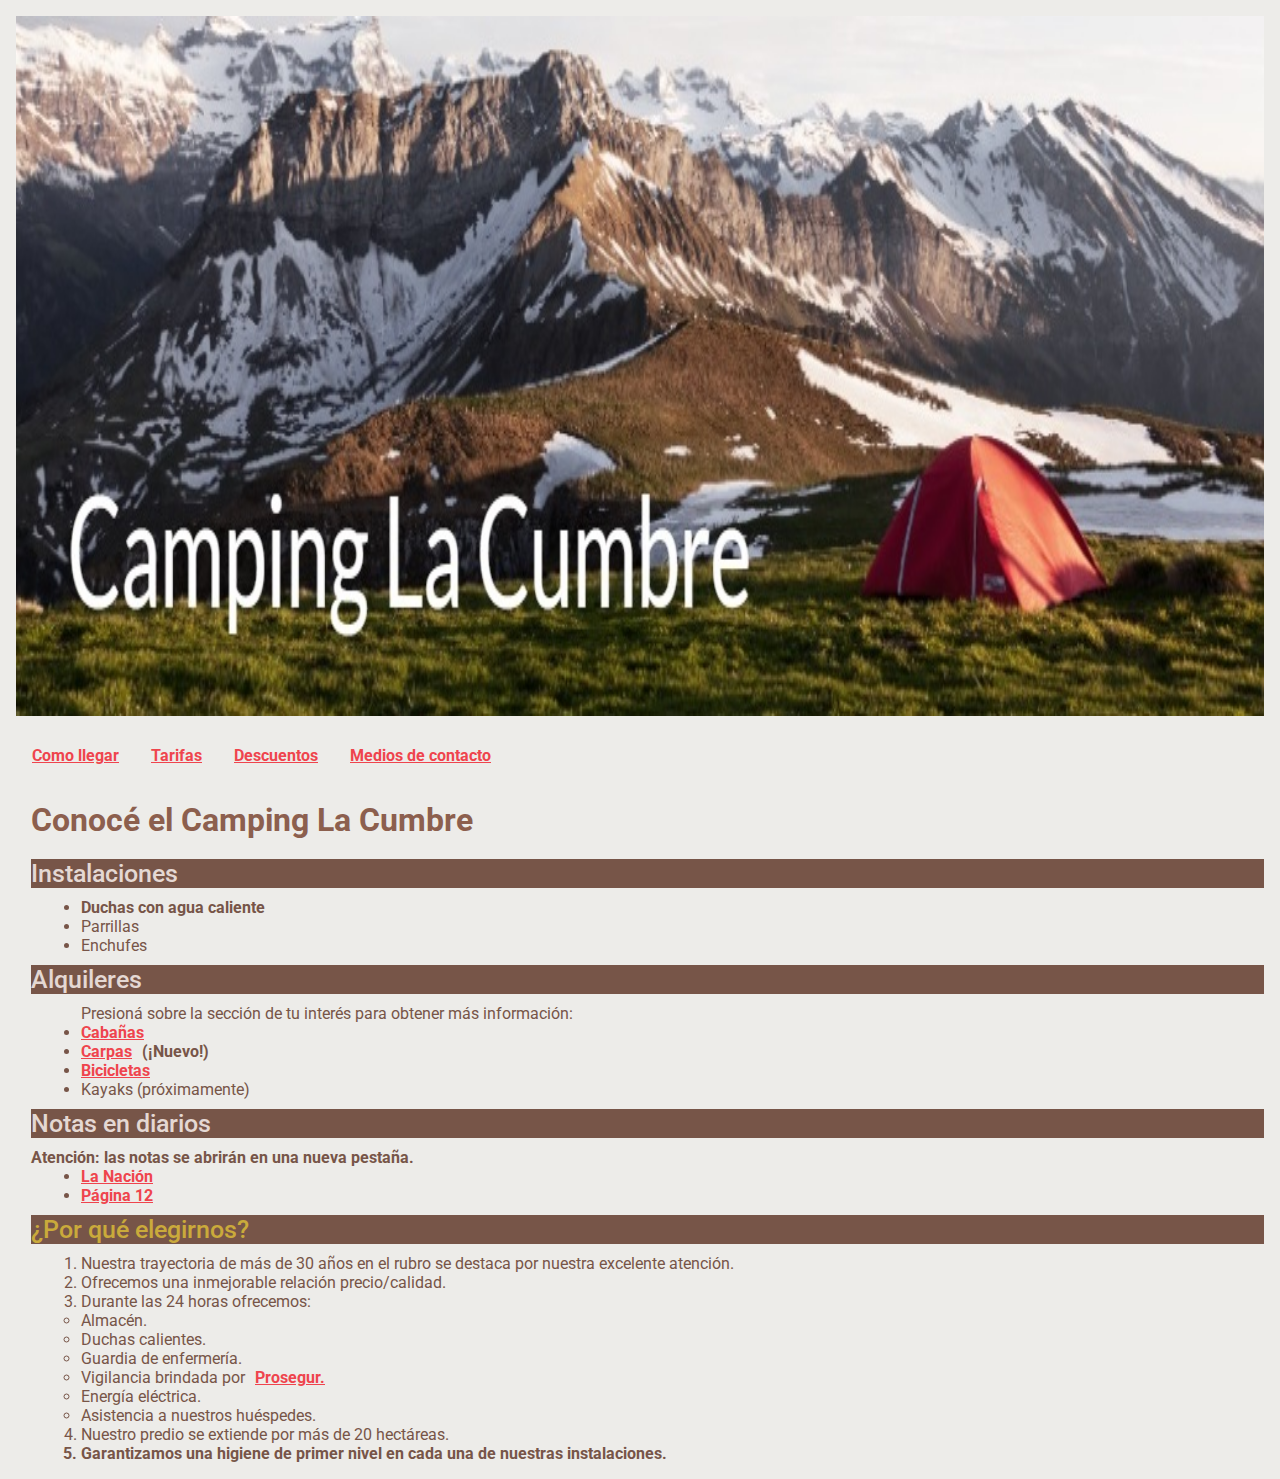
==== index.html @ ecf6625c "Terminado" ====
<!DOCTYPE html>
<html lang="en">

<head>
    <meta charset="UTF-8">
    <meta http-equiv="X-UA-Compatible" content="IE=edge">
    <meta name="viewport" content="width=device-width, initial-scale=1.0">
    <link rel="stylesheet" href="/css/style.css">
    <title>Document</title>
</head>

<body>
    <header>
    <div class="banner-container">        
        <img src="/assets/img/camping-la-cumbre.jpg" alt="" class="banner">
    </div>
    

    <div>
        <nav>
            <ul class="nav-link">
                <li>
                    <a href="/pages/comoLlegar.html">Como llegar</a>
                </li>
                <li><a href="/pages/tarifas.html">Tarifas</a></li>
                <li><a href="/pages/descuentos.html">Descuentos</a></li>
                <li><a href="/pages/contacto.html">Medios de contacto</a>
                </li>
            </ul>
        </nav>
    </div>
</header>
<main>
    <h1 class="h1-conoce">Conocé el Camping La Cumbre</h1>
    
    <h2 class="h2-general">Instalaciones</h2> 
    <section class="section-li">
        <ul>
            <li class="li-bold">
                Duchas con agua caliente
            </li>
            <li>
                Parrillas
            </li>
            <li>
                Enchufes
            </li>
        </ul>
    </section>

    <h2 class="h2-general">Alquileres</h2>
    <section class="section-li">
    
    <p>Presioná sobre la sección de tu interés para obtener más información:</p>
    <ul>
        <li class="li-bold"> 

            <a href="#">Cabañas</a>
        </li>
        <li class="li-bold">
            <div class="flex-p-carpas">
            <a href="#">Carpas</a><p>(¡Nuevo!)</p>
        </div> 
        </li>
        <li class="li-bold">
            <a href="#">Bicicletas</a>
        </li>
        <li>Kayaks (próximamente)</li>
    </ul>
</section>
    <h2 class="h2-general">Notas en diarios</h2>
    <p class="li-bold p-li">Atención: las notas se abrirán en una nueva pestaña.</p>
    
    <section class="section-li">
        <ul>
            <li class="li-nacion"><a href="https://www.lanacion.com.ar">La Nación</a></li>
        
            <li class="li-pag12"><a href="https://www.pagina12.com.ar/">Página 12</a></li>
        </ul>
    </section>
    
    <h2 class="h2-general h2-elegirnos">¿Por qué elegirnos?</h2>
    
    <section class="section-li">
        <ol>
            <li>
        
                Nuestra trayectoria de más de 30 años en el rubro se destaca por nuestra excelente atención.
            </li>
            <li>
                Ofrecemos una inmejorable relación precio/calidad.
            </li>
            <li>
                Durante las 24 horas ofrecemos:
                <ul>
                    <li>
                        Almacén.
        
                    </li>
                    <li>
        
                        Duchas calientes.
                    </li>
                    <li>
        
                        Guardia de enfermería.
                    </li>
                    <li>
                    <div class="flex-prosegur">
                       <p>Vigilancia brindada por </p> <a href="https://www.prosegur.com.ar/">Prosegur.</a>
                    </div>
                    </li>
                    <li>
        
                        Energía eléctrica.
                    </li>
                    <li>
                        Asistencia a nuestros huéspedes.
                    </li>
                </ul>
            </li>
            <li>
                Nuestro predio se extiende por más de 20 hectáreas.
        
            </li>
            <li class="li-bold">
                Garantizamos una higiene de primer nivel en cada una de nuestras instalaciones.
            </li>
        </ol>
    </section>
    
</main>


</body>

</html>
---- css/style.css ----
@import url('https://fonts.googleapis.com/css2?family=Roboto:wght@100;300;500&display=swap');

*{
    padding: 0;
    margin: 0;
    box-sizing: border-box;
}

body{
    margin: 16px;
    background-color: #EDECE9;
    font-family: 'Roboto', sans-serif ;
    
}
main{
    margin-left:  15px; 
}


.banner-container img{
    height: 700px;
    margin-bottom: 10px;
    width: 100%;
    
}

.banner .banner-container{
    height: 350px;
}

.nav-link, a:visited, a:link{
    color: #EF691B ;
    display: flex;
    flex-direction: row;
    justify-content: left;
    align-items: center;
    
}

.nav-link  li{
    margin: 16px;
    list-style: none;
}
.h1-conoce{
    color: #8C5F4E;
    margin: 20px 0;
    
    
}

.h2-general {
 background-color: #775548;
 margin: 0;
 margin-bottom: 10px;
 color:#E4D8D3;
 font-size: 25px;
 font-weight: 500;
}

.li-bold{
    font-weight: bold;
}

.section-li{
    padding-left: 50px;
    color: #775548;
    margin-bottom: 10px;
}

.flex-p-carpas{
    display: flex;
}
.flex-p-carpas p{
    margin-left: 10px;
}

.li-nacion a:visited, a:link{
    color: #3CA9C3;
    font-weight: bold;
}
.li-pag12 a:visited, a:link{
    color: #EF444D;
    font-weight: bold;
}

main a {
    width: fit-content;
}

.flex-prosegur{
    display: flex;
}

.flex-prosegur li {
    display: flex;
    list-style: circle;
    
}
.flex-prosegur a{
    margin-left: 10px;
}

.p-li{
    color: #775548;
}

.h2-elegirnos{
    color: #CAAA3B;
}
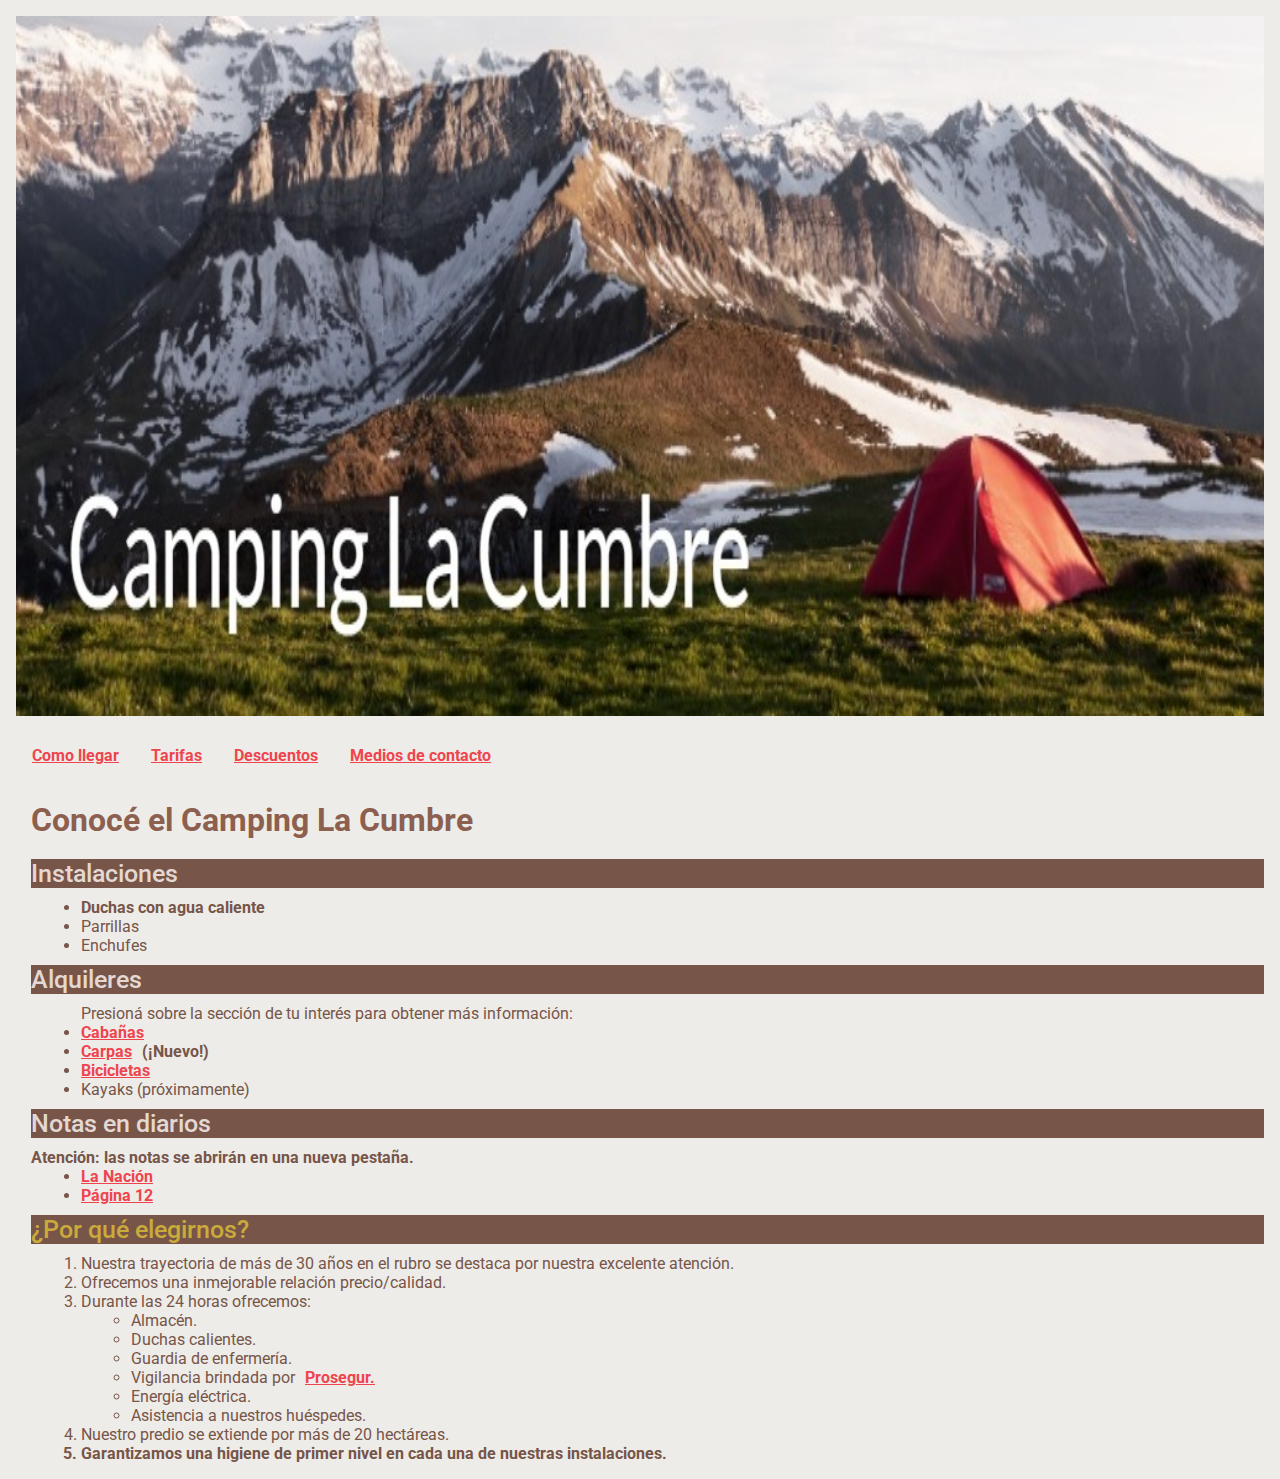
==== commit b4a478a6: "Final-Final" ====
--- a/index.html
+++ b/index.html
@@ -92,32 +92,30 @@
             </li>
             <li>
                 Durante las 24 horas ofrecemos:
-                <ul>
-                    <li>
-                        Almacén.
-        
-                    </li>
-                    <li>
-        
-                        Duchas calientes.
-                    </li>
-                    <li>
-        
-                        Guardia de enfermería.
-                    </li>
-                    <li>
-                    <div class="flex-prosegur">
-                       <p>Vigilancia brindada por </p> <a href="https://www.prosegur.com.ar/">Prosegur.</a>
-                    </div>
-                    </li>
-                    <li>
-        
-                        Energía eléctrica.
-                    </li>
-                    <li>
-                        Asistencia a nuestros huéspedes.
-                    </li>
-                </ul>
+                <div>
+                    <ul class="div-li-end">
+                        <li>
+                            Almacén.
+                        </li>
+                        <li>
+                            Duchas calientes.
+                        </li>
+                        <li>
+                            Guardia de enfermería.
+                        </li>
+                        <li>
+                        <div class="flex-prosegur">
+                           <p>Vigilancia brindada por </p> <a href="https://www.prosegur.com.ar/">Prosegur.</a>
+                        </div>
+                        </li>
+                        <li>
+                            Energía eléctrica.
+                        </li>
+                        <li>
+                            Asistencia a nuestros huéspedes.
+                        </li>
+                    </ul>
+                </div>
             </li>
             <li>
                 Nuestro predio se extiende por más de 20 hectáreas.
--- a/css/style.css
+++ b/css/style.css
@@ -107,3 +107,8 @@
 .h2-elegirnos{
     color: #CAAA3B;
 }
+
+.div-li-end {
+    padding-left: 50px;
+    /* border-left: 100px; */
+}
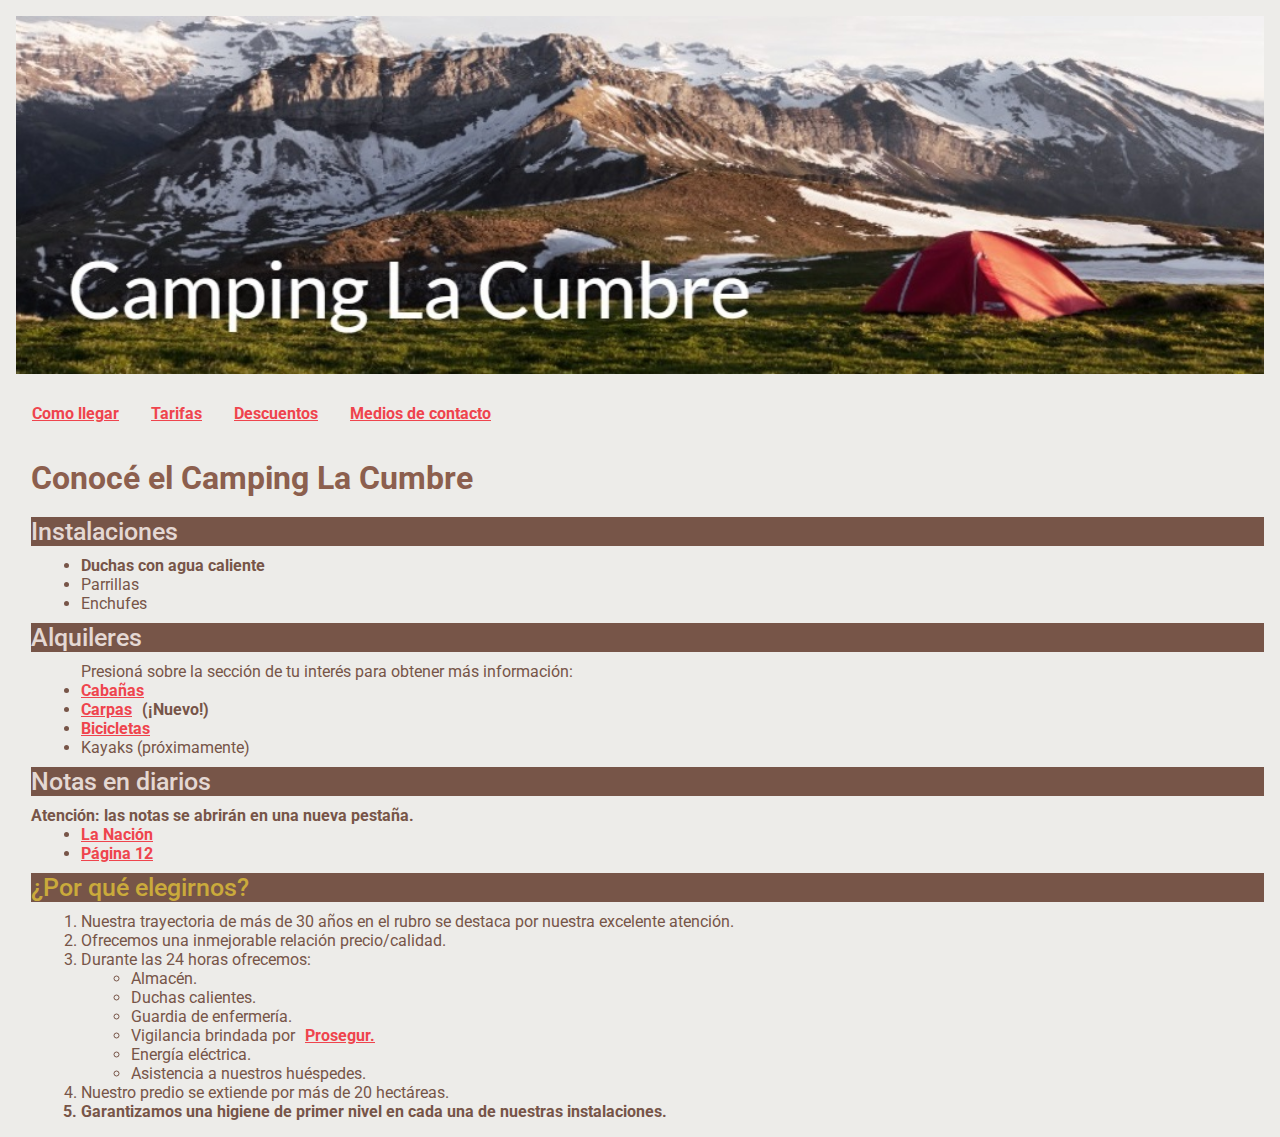
==== commit 4d269650: "trabajo terminado Hugo y Leo" ====
--- a/index.html
+++ b/index.html
@@ -20,11 +20,11 @@
         <nav>
             <ul class="nav-link">
                 <li>
-                    <a href="/pages/comoLlegar.html">Como llegar</a>
+                    <a href="/index.html">Como llegar</a>
                 </li>
-                <li><a href="/pages/tarifas.html">Tarifas</a></li>
-                <li><a href="/pages/descuentos.html">Descuentos</a></li>
-                <li><a href="/pages/contacto.html">Medios de contacto</a>
+                <li><a href="/index.html">Tarifas</a></li>
+                <li><a href="/index.html">Descuentos</a></li>
+                <li><a href="/index.html">Medios de contacto</a>
                 </li>
             </ul>
         </nav>
@@ -59,11 +59,11 @@
         </li>
         <li class="li-bold">
             <div class="flex-p-carpas">
-            <a href="#">Carpas</a><p>(¡Nuevo!)</p>
+            <a href="/index.html">Carpas</a><p>(¡Nuevo!)</p>
         </div> 
         </li>
         <li class="li-bold">
-            <a href="#">Bicicletas</a>
+            <a href="/index.html">Bicicletas</a>
         </li>
         <li>Kayaks (próximamente)</li>
     </ul>
@@ -73,9 +73,9 @@
     
     <section class="section-li">
         <ul>
-            <li class="li-nacion"><a href="https://www.lanacion.com.ar">La Nación</a></li>
+            <li class="li-nacion"><a href="https://www.lanacion.com.ar" target="_blank">La Nación</a></li>
         
-            <li class="li-pag12"><a href="https://www.pagina12.com.ar/">Página 12</a></li>
+            <li class="li-pag12"><a href="https://www.pagina12.com.ar/" target="_blank">Página 12</a></li>
         </ul>
     </section>
     
@@ -105,7 +105,7 @@
                         </li>
                         <li>
                         <div class="flex-prosegur">
-                           <p>Vigilancia brindada por </p> <a href="https://www.prosegur.com.ar/">Prosegur.</a>
+                           <p>Vigilancia brindada por </p> <a href="https://www.prosegur.com.ar/" target="_blank">Prosegur.</a>
                         </div>
                         </li>
                         <li>
--- a/css/style.css
+++ b/css/style.css
@@ -16,11 +16,15 @@
     margin-left:  15px; 
 }
 
+img{
+    object-fit: cover;
+}
 
 .banner-container img{
-    height: 700px;
+    
     margin-bottom: 10px;
     width: 100%;
+    
     
 }
 
@@ -28,7 +32,12 @@
     height: 350px;
 }
 
-.nav-link, a:visited, a:link{
+.nav-link  li {
+    margin: 16px;
+    list-style: none;
+}
+
+.nav-link , a:visited , a:link{
     color: #EF691B ;
     display: flex;
     flex-direction: row;
@@ -37,10 +46,7 @@
     
 }
 
-.nav-link  li{
-    margin: 16px;
-    list-style: none;
-}
+
 .h1-conoce{
     color: #8C5F4E;
     margin: 20px 0;
